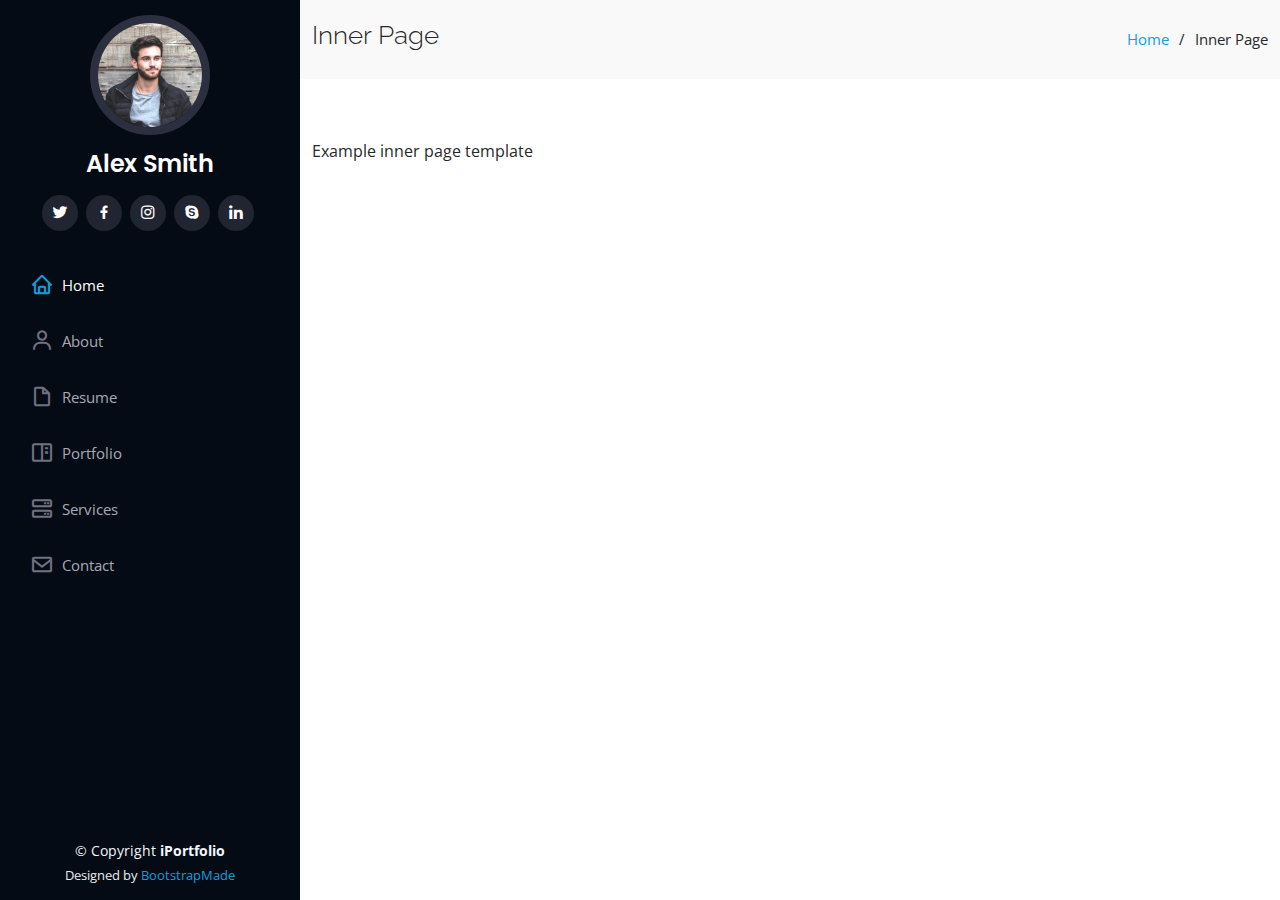
==== inner-page.html @ 5b5d1841 "Hm" ====
<!DOCTYPE html>
<html lang="en">

<head>
  <meta charset="utf-8">
  <meta content="width=device-width, initial-scale=1.0" name="viewport">

  <title>Inner Page - iPortfolio Bootstrap Template</title>
  <meta content="" name="description">
  <meta content="" name="keywords">

  <!-- Favicons -->
  <link href="assets/img/favicon.png" rel="icon">
  <link href="assets/img/apple-touch-icon.png" rel="apple-touch-icon">

  <!-- Google Fonts -->
  <link href="https://fonts.googleapis.com/css?family=Open+Sans:300,300i,400,400i,600,600i,700,700i|Raleway:300,300i,400,400i,500,500i,600,600i,700,700i|Poppins:300,300i,400,400i,500,500i,600,600i,700,700i" rel="stylesheet">

  <!-- Vendor CSS Files -->
  <link href="assets/vendor/aos/aos.css" rel="stylesheet">
  <link href="assets/vendor/bootstrap/css/bootstrap.min.css" rel="stylesheet">
  <link href="assets/vendor/bootstrap-icons/bootstrap-icons.css" rel="stylesheet">
  <link href="assets/vendor/boxicons/css/boxicons.min.css" rel="stylesheet">
  <link href="assets/vendor/glightbox/css/glightbox.min.css" rel="stylesheet">
  <link href="assets/vendor/swiper/swiper-bundle.min.css" rel="stylesheet">

  <!-- Template Main CSS File -->
  <link href="assets/css/style.css" rel="stylesheet">

  <!-- =======================================================
  * Template Name: iPortfolio - v3.1.0
  * Template URL: https://bootstrapmade.com/iportfolio-bootstrap-portfolio-websites-template/
  * Author: BootstrapMade.com
  * License: https://bootstrapmade.com/license/
  ======================================================== -->
</head>

<body>

  <!-- ======= Mobile nav toggle button ======= -->
  <i class="bi bi-list mobile-nav-toggle d-xl-none"></i>

  <!-- ======= Header ======= -->
  <header id="header">
    <div class="d-flex flex-column">

      <div class="profile">
        <img src="assets/img/profile-img.jpg" alt="" class="img-fluid rounded-circle">
        <h1 class="text-light"><a href="index.html">Alex Smith</a></h1>
        <div class="social-links mt-3 text-center">
          <a href="#" class="twitter"><i class="bx bxl-twitter"></i></a>
          <a href="#" class="facebook"><i class="bx bxl-facebook"></i></a>
          <a href="#" class="instagram"><i class="bx bxl-instagram"></i></a>
          <a href="#" class="google-plus"><i class="bx bxl-skype"></i></a>
          <a href="#" class="linkedin"><i class="bx bxl-linkedin"></i></a>
        </div>
      </div>

      <nav id="navbar" class="nav-menu navbar">
        <ul>
          <li><a href="#hero" class="nav-link scrollto active"><i class="bx bx-home"></i> <span>Home</span></a></li>
          <li><a href="#about" class="nav-link scrollto"><i class="bx bx-user"></i> <span>About</span></a></li>
          <li><a href="#resume" class="nav-link scrollto"><i class="bx bx-file-blank"></i> <span>Resume</span></a></li>
          <li><a href="#portfolio" class="nav-link scrollto"><i class="bx bx-book-content"></i> <span>Portfolio</span></a></li>
          <li><a href="#services" class="nav-link scrollto"><i class="bx bx-server"></i> <span>Services</span></a></li>
          <li><a href="#contact" class="nav-link scrollto"><i class="bx bx-envelope"></i> <span>Contact</span></a></li>
        </ul>
      </nav><!-- .nav-menu -->
    </div>
  </header><!-- End Header -->

  <main id="main">

    <!-- ======= Breadcrumbs ======= -->
    <section class="breadcrumbs">
      <div class="container">

        <div class="d-flex justify-content-between align-items-center">
          <h2>Inner Page</h2>
          <ol>
            <li><a href="index.html">Home</a></li>
            <li>Inner Page</li>
          </ol>
        </div>

      </div>
    </section><!-- End Breadcrumbs -->

    <section class="inner-page">
      <div class="container">
        <p>
          Example inner page template
        </p>
      </div>
    </section>

  </main><!-- End #main -->

  <!-- ======= Footer ======= -->
  <footer id="footer">
    <div class="container">
      <div class="copyright">
        &copy; Copyright <strong><span>iPortfolio</span></strong>
      </div>
      <div class="credits">
        <!-- All the links in the footer should remain intact. -->
        <!-- You can delete the links only if you purchased the pro version. -->
        <!-- Licensing information: https://bootstrapmade.com/license/ -->
        <!-- Purchase the pro version with working PHP/AJAX contact form: https://bootstrapmade.com/iportfolio-bootstrap-portfolio-websites-template/ -->
        Designed by <a href="https://bootstrapmade.com/">BootstrapMade</a>
      </div>
    </div>
  </footer><!-- End  Footer -->

  <a href="#" class="back-to-top d-flex align-items-center justify-content-center"><i class="bi bi-arrow-up-short"></i></a>

  <!-- Vendor JS Files -->
  <script src="assets/vendor/aos/aos.js"></script>
  <script src="assets/vendor/bootstrap/js/bootstrap.bundle.min.js"></script>
  <script src="assets/vendor/glightbox/js/glightbox.min.js"></script>
  <script src="assets/vendor/isotope-layout/isotope.pkgd.min.js"></script>
  <script src="assets/vendor/php-email-form/validate.js"></script>
  <script src="assets/vendor/purecounter/purecounter.js"></script>
  <script src="assets/vendor/swiper/swiper-bundle.min.js"></script>
  <script src="assets/vendor/typed.js/typed.min.js"></script>
  <script src="assets/vendor/waypoints/noframework.waypoints.js"></script>

  <!-- Template Main JS File -->
  <script src="assets/js/main.js"></script>

</body>

</html>
---- assets/css/style.css ----
/**
* Template Name: iPortfolio - v3.1.0
* Template URL: https://bootstrapmade.com/iportfolio-bootstrap-portfolio-websites-template/
* Author: BootstrapMade.com
* License: https://bootstrapmade.com/license/
*/

/*--------------------------------------------------------------
# General
--------------------------------------------------------------*/
body {
  font-family: "Open Sans", sans-serif;
  color: #272829;
}

a {
  color: #149ddd;
  text-decoration: none;
}

a:hover {
  color: #37b3ed;
  text-decoration: none;
}

h1, h2, h3, h4, h5, h6 {
  font-family: "Raleway", sans-serif;
}

/*--------------------------------------------------------------
# Back to top button
--------------------------------------------------------------*/
.back-to-top {
  position: fixed;
  visibility: hidden;
  opacity: 0;
  right: 15px;
  bottom: 15px;
  z-index: 996;
  background: #149ddd;
  width: 40px;
  height: 40px;
  border-radius: 50px;
  transition: all 0.4s;
}

.back-to-top i {
  font-size: 28px;
  color: #fff;
  line-height: 0;
}

.back-to-top:hover {
  background: #2eafec;
  color: #fff;
}

.back-to-top.active {
  visibility: visible;
  opacity: 1;
}

/*--------------------------------------------------------------
# Header
--------------------------------------------------------------*/
#header {
  position: fixed;
  top: 0;
  left: 0;
  bottom: 0;
  width: 300px;
  transition: all ease-in-out 0.5s;
  z-index: 9997;
  transition: all 0.5s;
  padding: 0 15px;
  background: #040b14;
  overflow-y: auto;
}

#header .profile img {
  margin: 15px auto;
  display: block;
  width: 120px;
  border: 8px solid #2c2f3f;
}

#header .profile h1 {
  font-size: 24px;
  margin: 0;
  padding: 0;
  font-weight: 600;
  -moz-text-align-last: center;
  text-align-last: center;
  font-family: "Poppins", sans-serif;
}

#header .profile h1 a, #header .profile h1 a:hover {
  color: #fff;
  text-decoration: none;
}

#header .profile .social-links a {
  font-size: 18px;
  display: inline-block;
  background: #212431;
  color: #fff;
  line-height: 1;
  padding: 8px 0;
  margin-right: 4px;
  border-radius: 50%;
  text-align: center;
  width: 36px;
  height: 36px;
  transition: 0.3s;
}

#header .profile .social-links a:hover {
  background: #149ddd;
  color: #fff;
  text-decoration: none;
}

#main {
  margin-left: 300px;
}

@media (max-width: 1199px) {
  #header {
    left: -300px;
  }
  #main {
    margin-left: 0;
  }
}

/*--------------------------------------------------------------
# Navigation Menu
--------------------------------------------------------------*/
/* Desktop Navigation */
.nav-menu {
  padding: 30px 0 0 0;
}

.nav-menu * {
  margin: 0;
  padding: 0;
  list-style: none;
}

.nav-menu > ul > li {
  position: relative;
  white-space: nowrap;
}

.nav-menu a {
  display: flex;
  align-items: center;
  color: #a8a9b4;
  padding: 12px 15px;
  margin-bottom: 8px;
  transition: 0.3s;
  font-size: 15px;
}

.nav-menu a i {
  font-size: 24px;
  padding-right: 8px;
  color: #6f7180;
}

.nav-menu a:hover, .nav-menu .active, .nav-menu li:hover > a {
  text-decoration: none;
  color: #fff;
}

.nav-menu a:hover i, .nav-menu .active i, .nav-menu li:hover > a i {
  color: #149ddd;
}

/* Mobile Navigation */
.mobile-nav-toggle {
  position: fixed;
  right: 15px;
  top: 15px;
  z-index: 9998;
  border: 0;
  font-size: 24px;
  transition: all 0.4s;
  outline: none !important;
  background-color: #149ddd;
  color: #fff;
  width: 40px;
  height: 40px;
  display: inline-flex;
  align-items: center;
  justify-content: center;
  line-height: 0;
  border-radius: 50px;
  cursor: pointer;
}

.mobile-nav-active {
  overflow: hidden;
}

.mobile-nav-active #header {
  left: 0;
}

/*--------------------------------------------------------------
# Hero Section
--------------------------------------------------------------*/
#hero {
  width: 100%;
  height: 100vh;
  background: url("../img/hero-bg.jpg") top center;
  background-size: cover;
}

#hero:before {
  content: "";
  background: rgba(5, 13, 24, 0.3);
  position: absolute;
  bottom: 0;
  top: 0;
  left: 0;
  right: 0;
  z-index: 1;
}

#hero .hero-container {
  position: relative;
  z-index: 2;
  min-width: 300px;
}

#hero h1 {
  margin: 0 0 10px 0;
  font-size: 64px;
  font-weight: 700;
  line-height: 56px;
  color: #fff;
}

#hero p {
  color: #fff;
  margin-bottom: 50px;
  font-size: 26px;
  font-family: "Poppins", sans-serif;
}

#hero p span {
  color: #fff;
  padding-bottom: 4px;
  letter-spacing: 1px;
  border-bottom: 3px solid #149ddd;
}

@media (min-width: 1024px) {
  #hero {
    background-attachment: fixed;
  }
}

@media (max-width: 768px) {
  #hero h1 {
    font-size: 28px;
    line-height: 36px;
  }
  #hero h2 {
    font-size: 18px;
    line-height: 24px;
    margin-bottom: 30px;
  }
}

/*--------------------------------------------------------------
# Sections General
--------------------------------------------------------------*/
section {
  padding: 60px 0;
  overflow: hidden;
}

.section-bg {
  background: #f5f8fd;
}

.section-title {
  padding-bottom: 30px;
}

.section-title h2 {
  font-size: 32px;
  font-weight: bold;
  margin-bottom: 20px;
  padding-bottom: 20px;
  position: relative;
  color: #173b6c;
}

.section-title h2::after {
  content: '';
  position: absolute;
  display: block;
  width: 50px;
  height: 3px;
  background: #149ddd;
  bottom: 0;
  left: 0;
}

.section-title p {
  margin-bottom: 0;
}

/*--------------------------------------------------------------
# About
--------------------------------------------------------------*/
.about .content h3 {
  font-weight: 700;
  font-size: 26px;
  color: #173b6c;
}

.about .content ul {
  list-style: none;
  padding: 0;
}

.about .content ul li {
  margin-bottom: 20px;
  display: flex;
  align-items: center;
}

.about .content ul strong {
  margin-right: 10px;
}

.about .content ul i {
  font-size: 16px;
  margin-right: 5px;
  color: #149ddd;
  line-height: 0;
}

.about .content p:last-child {
  margin-bottom: 0;
}

/*--------------------------------------------------------------
# Facts
--------------------------------------------------------------*/
.facts {
  padding-bottom: 30px;
}

.facts .count-box {
  padding: 30px;
  width: 100%;
}

.facts .count-box i {
  display: block;
  font-size: 44px;
  color: #149ddd;
  float: left;
  line-height: 0;
}

.facts .count-box span {
  font-size: 48px;
  line-height: 40px;
  display: block;
  font-weight: 700;
  color: #050d18;
  margin-left: 60px;
}

.facts .count-box p {
  padding: 15px 0 0 0;
  margin: 0 0 0 60px;
  font-family: "Raleway", sans-serif;
  font-size: 14px;
  color: #122f57;
}

.facts .count-box a {
  font-weight: 600;
  display: block;
  margin-top: 20px;
  color: #122f57;
  font-size: 15px;
  font-family: "Poppins", sans-serif;
  transition: ease-in-out 0.3s;
}

.facts .count-box a:hover {
  color: #1f5297;
}

/*--------------------------------------------------------------
# Akills
--------------------------------------------------------------*/
.skills .progress {
  height: 60px;
  display: block;
  background: none;
  border-radius: 0;
}

.skills .progress .skill {
  padding: 0;
  margin: 0 0 6px 0;
  text-transform: uppercase;
  display: block;
  font-weight: 600;
  font-family: "Poppins", sans-serif;
  color: #050d18;
}

.skills .progress .skill .val {
  float: right;
  font-style: normal;
}

.skills .progress-bar-wrap {
  background: #dce8f8;
  height: 10px;
}

.skills .progress-bar {
  width: 1px;
  height: 10px;
  transition: .9s;
  background-color: #149ddd;
}

/*--------------------------------------------------------------
# Resume
--------------------------------------------------------------*/
.resume .resume-title {
  font-size: 26px;
  font-weight: 700;
  margin-top: 20px;
  margin-bottom: 20px;
  color: #050d18;
}

.resume .resume-item {
  padding: 0 0 20px 20px;
  margin-top: -2px;
  border-left: 2px solid #1f5297;
  position: relative;
}

.resume .resume-item h4 {
  line-height: 18px;
  font-size: 18px;
  font-weight: 600;
  text-transform: uppercase;
  font-family: "Poppins", sans-serif;
  color: #050d18;
  margin-bottom: 10px;
}

.resume .resume-item h5 {
  font-size: 16px;
  background: #e4edf9;
  padding: 5px 15px;
  display: inline-block;
  font-weight: 600;
  margin-bottom: 10px;
}

.resume .resume-item ul {
  padding-left: 20px;
}

.resume .resume-item ul li {
  padding-bottom: 10px;
}

.resume .resume-item:last-child {
  padding-bottom: 0;
}

.resume .resume-item::before {
  content: "";
  position: absolute;
  width: 16px;
  height: 16px;
  border-radius: 50px;
  left: -9px;
  top: 0;
  background: #fff;
  border: 2px solid #1f5297;
}

/*--------------------------------------------------------------
# Portfolio
--------------------------------------------------------------*/
.portfolio .portfolio-item {
  margin-bottom: 30px;
}

.portfolio #portfolio-flters {
  padding: 0;
  margin: 0 auto 35px auto;
  list-style: none;
  text-align: center;
  background: #fff;
  border-radius: 50px;
  padding: 2px 15px;
}

.portfolio #portfolio-flters li {
  cursor: pointer;
  display: inline-block;
  padding: 10px 15px 8px 15px;
  font-size: 14px;
  font-weight: 600;
  line-height: 1;
  text-transform: uppercase;
  color: #272829;
  margin-bottom: 5px;
  transition: all 0.3s ease-in-out;
}

.portfolio #portfolio-flters li:hover, .portfolio #portfolio-flters li.filter-active {
  color: #149ddd;
}

.portfolio #portfolio-flters li:last-child {
  margin-right: 0;
}

.portfolio .portfolio-wrap {
  transition: 0.3s;
  position: relative;
  overflow: hidden;
  z-index: 1;
}

.portfolio .portfolio-wrap::before {
  content: "";
  background: rgba(255, 255, 255, 0.5);
  position: absolute;
  left: 0;
  right: 0;
  top: 0;
  bottom: 0;
  transition: all ease-in-out 0.3s;
  z-index: 2;
  opacity: 0;
}

.portfolio .portfolio-wrap .portfolio-links {
  opacity: 1;
  left: 0;
  right: 0;
  bottom: -60px;
  z-index: 3;
  position: absolute;
  transition: all ease-in-out 0.3s;
  display: flex;
  justify-content: center;
}

.portfolio .portfolio-wrap .portfolio-links a {
  color: #fff;
  font-size: 28px;
  text-align: center;
  background: rgba(20, 157, 221, 0.75);
  transition: 0.3s;
  width: 50%;
}

.portfolio .portfolio-wrap .portfolio-links a:hover {
  background: rgba(20, 157, 221, 0.95);
}

.portfolio .portfolio-wrap .portfolio-links a + a {
  border-left: 1px solid #37b3ed;
}

.portfolio .portfolio-wrap:hover::before {
  top: 0;
  left: 0;
  right: 0;
  bottom: 0;
  opacity: 1;
}

.portfolio .portfolio-wrap:hover .portfolio-links {
  opacity: 1;
  bottom: 0;
}

/*--------------------------------------------------------------
# Portfolio Details
--------------------------------------------------------------*/
.portfolio-details {
  padding-top: 40px;
}

.portfolio-details .portfolio-details-slider img {
  width: 100%;
}

.portfolio-details .portfolio-details-slider .swiper-pagination {
  margin-top: 20px;
  position: relative;
}

.portfolio-details .portfolio-details-slider .swiper-pagination .swiper-pagination-bullet {
  width: 12px;
  height: 12px;
  background-color: #fff;
  opacity: 1;
  border: 1px solid #149ddd;
}

.portfolio-details .portfolio-details-slider .swiper-pagination .swiper-pagination-bullet-active {
  background-color: #149ddd;
}

.portfolio-details .portfolio-info {
  padding: 30px;
  box-shadow: 0px 0 30px rgba(5, 13, 24, 0.08);
}

.portfolio-details .portfolio-info h3 {
  font-size: 22px;
  font-weight: 700;
  margin-bottom: 20px;
  padding-bottom: 20px;
  border-bottom: 1px solid #eee;
}

.portfolio-details .portfolio-info ul {
  list-style: none;
  padding: 0;
  font-size: 15px;
}

.portfolio-details .portfolio-info ul li + li {
  margin-top: 10px;
}

.portfolio-details .portfolio-description {
  padding-top: 30px;
}

.portfolio-details .portfolio-description h2 {
  font-size: 26px;
  font-weight: 700;
  margin-bottom: 20px;
}

.portfolio-details .portfolio-description p {
  padding: 0;
}

/*--------------------------------------------------------------
# Services
--------------------------------------------------------------*/
.services .icon-box {
  margin-bottom: 20px;
}

.services .icon {
  float: left;
  display: flex;
  align-items: center;
  justify-content: center;
  width: 54px;
  height: 54px;
  background: #149ddd;
  border-radius: 50%;
  transition: 0.5s;
  border: 1px solid #149ddd;
}

.services .icon i {
  color: #fff;
  font-size: 24px;
  line-height: 0;
}

.services .icon-box:hover .icon {
  background: #fff;
}

.services .icon-box:hover .icon i {
  color: #149ddd;
}

.services .title {
  margin-left: 80px;
  font-weight: 700;
  margin-bottom: 15px;
  font-size: 18px;
}

.services .title a {
  color: #343a40;
}

.services .title a:hover {
  color: #149ddd;
}

.services .description {
  margin-left: 80px;
  line-height: 24px;
  font-size: 14px;
}

/*--------------------------------------------------------------
# Testimonials
--------------------------------------------------------------*/
.testimonials .testimonial-item {
  box-sizing: content-box;
  text-align: center;
  min-height: 320px;
}

.testimonials .testimonial-item .testimonial-img {
  width: 90px;
  border-radius: 50%;
  margin: 0 auto;
}

.testimonials .testimonial-item h3 {
  font-size: 18px;
  font-weight: bold;
  margin: 10px 0 5px 0;
  color: #111;
}

.testimonials .testimonial-item h4 {
  font-size: 14px;
  color: #999;
  margin: 0;
}

.testimonials .testimonial-item .quote-icon-left, .testimonials .testimonial-item .quote-icon-right {
  color: #c3e8fa;
  font-size: 26px;
}

.testimonials .testimonial-item .quote-icon-left {
  display: inline-block;
  left: -5px;
  position: relative;
}

.testimonials .testimonial-item .quote-icon-right {
  display: inline-block;
  right: -5px;
  position: relative;
  top: 10px;
}

.testimonials .testimonial-item p {
  font-style: italic;
  margin: 0 15px 15px 15px;
  padding: 20px;
  background: #fff;
  position: relative;
  margin-bottom: 35px;
  border-radius: 6px;
  box-shadow: 0px 2px 15px rgba(0, 0, 0, 0.1);
}

.testimonials .testimonial-item p::after {
  content: "";
  width: 0;
  height: 0;
  border-top: 20px solid #fff;
  border-right: 20px solid transparent;
  border-left: 20px solid transparent;
  position: absolute;
  bottom: -20px;
  left: calc(50% - 20px);
}

.testimonials .swiper-pagination {
  margin-top: 20px;
  position: relative;
}

.testimonials .swiper-pagination .swiper-pagination-bullet {
  width: 12px;
  height: 12px;
  background-color: #fff;
  opacity: 1;
  border: 1px solid #149ddd;
}

.testimonials .swiper-pagination .swiper-pagination-bullet-active {
  background-color: #149ddd;
}

/*--------------------------------------------------------------
# Contact
--------------------------------------------------------------*/
.contact {
  padding-bottom: 130px;
}

.contact .info {
  padding: 30px;
  background: #fff;
  width: 100%;
  box-shadow: 0 0 24px 0 rgba(0, 0, 0, 0.12);
}

.contact .info i {
  font-size: 20px;
  color: #149ddd;
  float: left;
  width: 44px;
  height: 44px;
  background: #dff3fc;
  display: flex;
  justify-content: center;
  align-items: center;
  border-radius: 50px;
  transition: all 0.3s ease-in-out;
}

.contact .info h4 {
  padding: 0 0 0 60px;
  font-size: 22px;
  font-weight: 600;
  margin-bottom: 5px;
  color: #050d18;
}

.contact .info p {
  padding: 0 0 10px 60px;
  margin-bottom: 20px;
  font-size: 14px;
  color: #173b6c;
}

.contact .info .email p {
  padding-top: 5px;
}

.contact .info .social-links {
  padding-left: 60px;
}

.contact .info .social-links a {
  font-size: 18px;
  display: inline-block;
  background: #333;
  color: #fff;
  line-height: 1;
  padding: 8px 0;
  border-radius: 50%;
  text-align: center;
  width: 36px;
  height: 36px;
  transition: 0.3s;
  margin-right: 10px;
}

.contact .info .social-links a:hover {
  background: #149ddd;
  color: #fff;
}

.contact .info .email:hover i, .contact .info .address:hover i, .contact .info .phone:hover i {
  background: #149ddd;
  color: #fff;
}

.contact .php-email-form {
  width: 100%;
  padding: 30px;
  background: #fff;
  box-shadow: 0 0 24px 0 rgba(0, 0, 0, 0.12);
}

.contact .php-email-form .form-group {
  padding-bottom: 8px;
}

.contact .php-email-form .validate {
  display: none;
  color: red;
  margin: 0 0 15px 0;
  font-weight: 400;
  font-size: 13px;
}

.contact .php-email-form .error-message {
  display: none;
  color: #fff;
  background: #ed3c0d;
  text-align: left;
  padding: 15px;
  font-weight: 600;
}

.contact .php-email-form .error-message br + br {
  margin-top: 25px;
}

.contact .php-email-form .sent-message {
  display: none;
  color: #fff;
  background: #18d26e;
  text-align: center;
  padding: 15px;
  font-weight: 600;
}

.contact .php-email-form .loading {
  display: none;
  background: #fff;
  text-align: center;
  padding: 15px;
}

.contact .php-email-form .loading:before {
  content: "";
  display: inline-block;
  border-radius: 50%;
  width: 24px;
  height: 24px;
  margin: 0 10px -6px 0;
  border: 3px solid #18d26e;
  border-top-color: #eee;
  -webkit-animation: animate-loading 1s linear infinite;
  animation: animate-loading 1s linear infinite;
}

.contact .php-email-form .form-group {
  margin-bottom: 15px;
}

.contact .php-email-form label {
  padding-bottom: 8px;
}

.contact .php-email-form input, .contact .php-email-form textarea {
  border-radius: 0;
  box-shadow: none;
  font-size: 14px;
}

.contact .php-email-form input {
  height: 44px;
}

.contact .php-email-form textarea {
  padding: 10px 15px;
}

.contact .php-email-form button[type="submit"] {
  background: #149ddd;
  border: 0;
  padding: 10px 24px;
  color: #fff;
  transition: 0.4s;
  border-radius: 4px;
}

.contact .php-email-form button[type="submit"]:hover {
  background: #37b3ed;
}

@-webkit-keyframes animate-loading {
  0% {
    transform: rotate(0deg);
  }
  100% {
    transform: rotate(360deg);
  }
}

@keyframes animate-loading {
  0% {
    transform: rotate(0deg);
  }
  100% {
    transform: rotate(360deg);
  }
}

/*--------------------------------------------------------------
# Breadcrumbs
--------------------------------------------------------------*/
.breadcrumbs {
  padding: 20px 0;
  background: #f9f9f9;
}

.breadcrumbs h2 {
  font-size: 26px;
  font-weight: 300;
}

.breadcrumbs ol {
  display: flex;
  flex-wrap: wrap;
  list-style: none;
  padding: 0;
  margin: 0;
  font-size: 15px;
}

.breadcrumbs ol li + li {
  padding-left: 10px;
}

.breadcrumbs ol li + li::before {
  display: inline-block;
  padding-right: 10px;
  color: #0e2442;
  content: "/";
}

@media (max-width: 768px) {
  .breadcrumbs .d-flex {
    display: block !important;
  }
  .breadcrumbs ol {
    display: block;
  }
  .breadcrumbs ol li {
    display: inline-block;
  }
}

/*--------------------------------------------------------------
# Footer
--------------------------------------------------------------*/
#footer {
  padding: 15px;
  color: #f4f6fd;
  font-size: 14px;
  position: fixed;
  left: 0;
  bottom: 0;
  width: 300px;
  z-index: 9999;
  background: #040b14;
}

#footer .copyright {
  text-align: center;
}

#footer .credits {
  padding-top: 5px;
  text-align: center;
  font-size: 13px;
  color: #eaebf0;
}

@media (max-width: 1199px) {
  #footer {
    position: static;
    width: auto;
    padding-right: 20px 15px;
  }
}
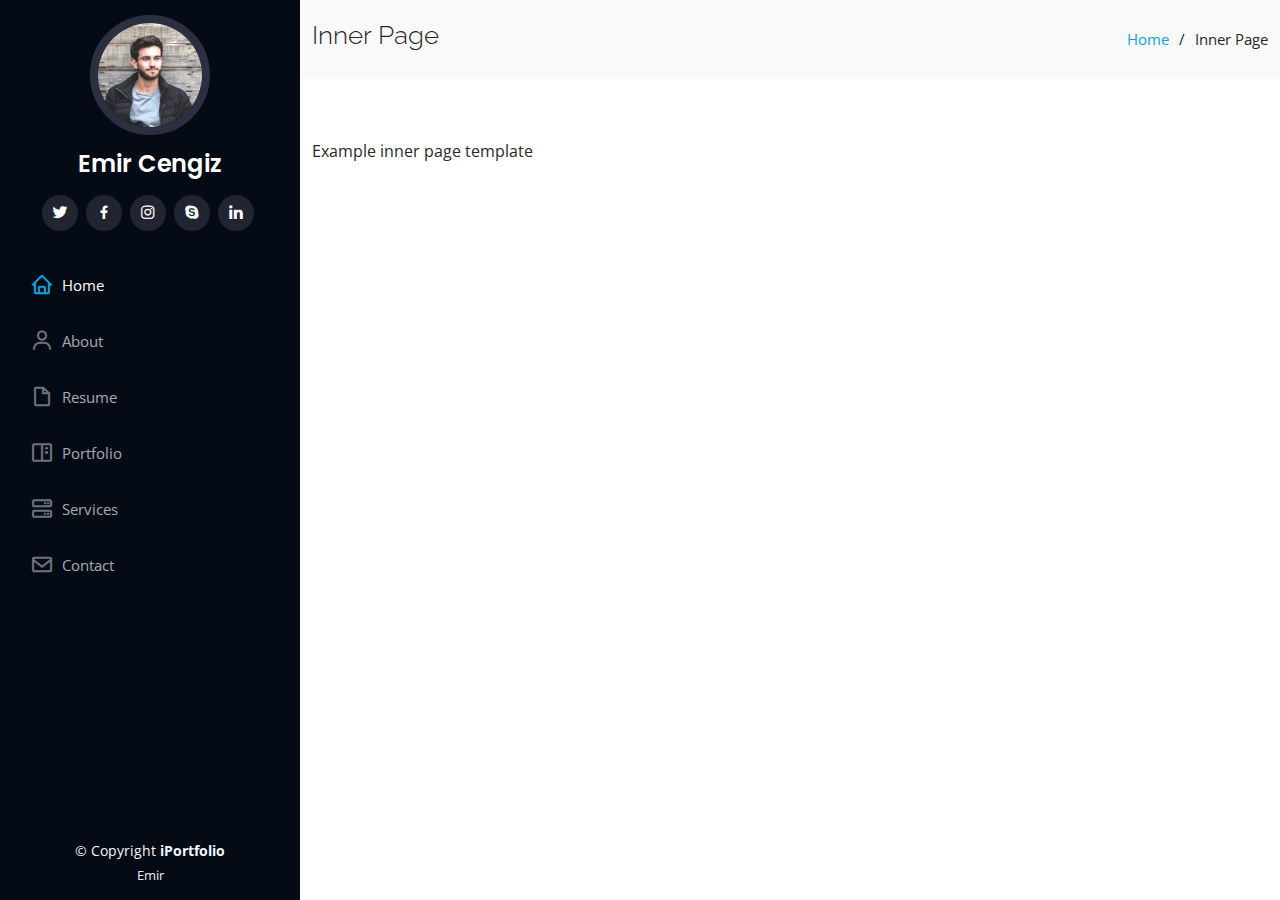
==== commit 7bc01f83: "sd" ====
--- a/inner-page.html
+++ b/inner-page.html
@@ -5,7 +5,7 @@
   <meta charset="utf-8">
   <meta content="width=device-width, initial-scale=1.0" name="viewport">
 
-  <title>Inner Page - iPortfolio Bootstrap Template</title>
+  <title>Emir Cengiz</title>
   <meta content="" name="description">
   <meta content="" name="keywords">
 
@@ -46,7 +46,7 @@
 
       <div class="profile">
         <img src="assets/img/profile-img.jpg" alt="" class="img-fluid rounded-circle">
-        <h1 class="text-light"><a href="index.html">Alex Smith</a></h1>
+        <h1 class="text-light"><a href="index.html">Emir Cengiz</a></h1>
         <div class="social-links mt-3 text-center">
           <a href="#" class="twitter"><i class="bx bxl-twitter"></i></a>
           <a href="#" class="facebook"><i class="bx bxl-facebook"></i></a>
@@ -107,7 +107,7 @@
         <!-- You can delete the links only if you purchased the pro version. -->
         <!-- Licensing information: https://bootstrapmade.com/license/ -->
         <!-- Purchase the pro version with working PHP/AJAX contact form: https://bootstrapmade.com/iportfolio-bootstrap-portfolio-websites-template/ -->
-        Designed by <a href="https://bootstrapmade.com/">BootstrapMade</a>
+        <a>Emir</a>
       </div>
     </div>
   </footer><!-- End  Footer -->
